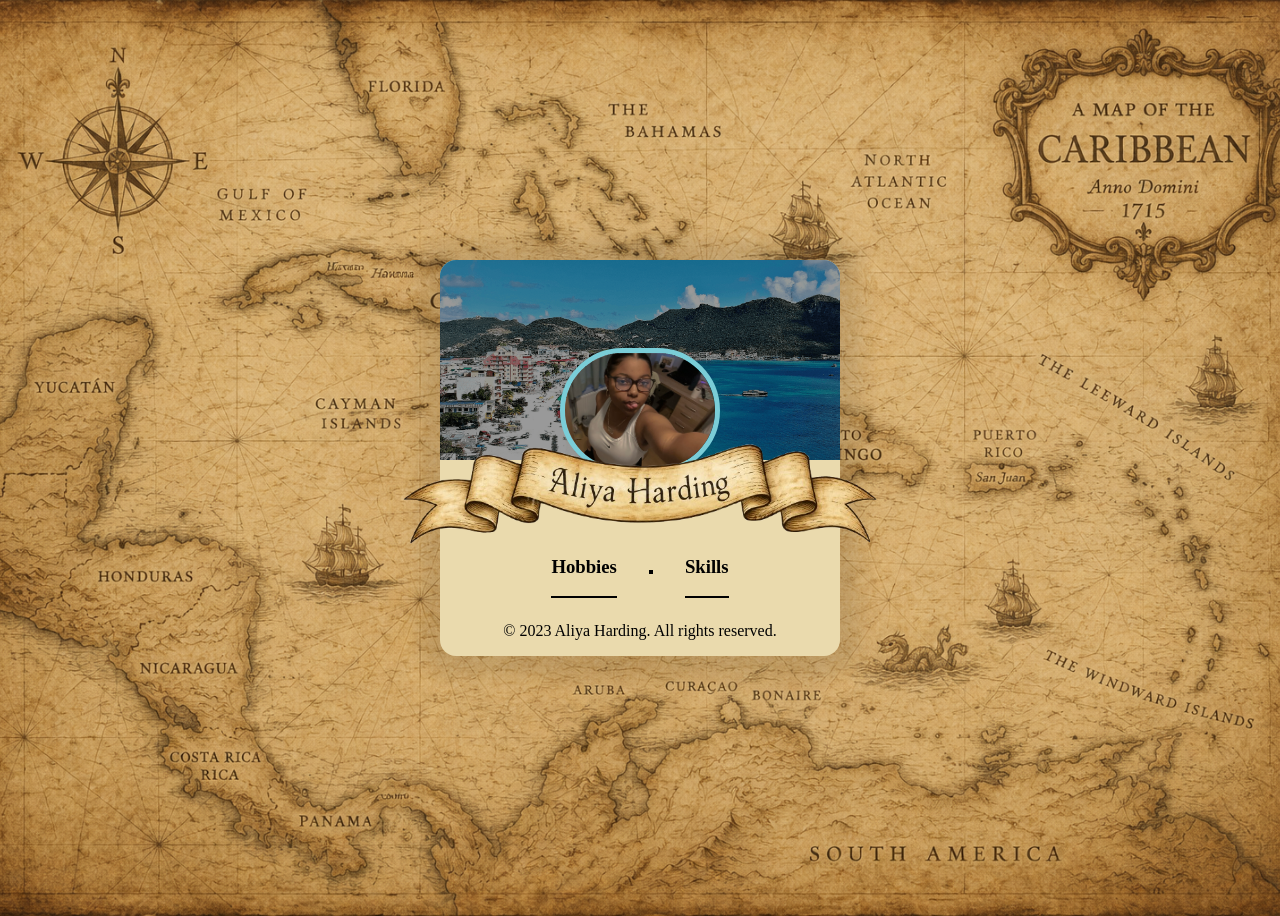
==== Aliya.html @ c46b4cca "hobby en skills section" ====
<!DOCTYPE html>
<html lang="en">
<head>
    <meta charset="UTF-8">
    <meta name="viewport" content="width=device-width, initial-scale=1.0">
    <title>Aliya Harding - visitekaartje</title>
    <link rel="stylesheet" href="styles/Aliya.css">
</head>
<body>
    <article>
        <header>

        </header>
        <div class="pfBanner">
            <img src="assets/IMG_4258.jpg" alt="Aliya Harding" width="800" height="800" class="pfImage">
            <img src="assets/ChatGPT_Image_Sep_1__2026_at_12_52_50_PM-removebg-preview.png" alt="banner" class="pfBannerImage">
        </div>
        <main>
            <section class="hobbies">
                <h3>Hobbies</h3>
                <hr>
            </section>
            <div class="border"></div>
            <section class="skills">
                <h3>Skills</h3>
                <hr>   
            </section>
        </main>
        <footer>
            <p>&copy; 2023 Aliya Harding. All rights reserved.</p>
        </footer>
    </article>
</body>
</html>
---- styles/Aliya.css ----
* {
  box-sizing: border-box;
}

html {
  background-image:url(../assets/ChatGPT\ Image\ Sep\ 1\,\ 2026\ at\ 05_43_39\ PM.png);
  background-size: cover;
  background-position: center;
}

@keyframes gradient {
	0% {
		background-position: 0% 50%;
	}
	50% {
		background-position: 100% 50%;
	}
	100% {
		background-position: 0% 50%;
	}
}

body {
  display: flex;
  justify-content: center;
  align-items: center;
  
  height: 100vh;
  
  font-family: open sans;
}

article {
  position: relative;
  background: rgb(234, 218, 173);
  display: flex;
  flex-direction: column;
  align-items: center;
  justify-content: end;
  
  width: 50vw;
  max-width: 25em;
  min-width: 20em;
  
  border-radius: 1rem;
  box-shadow: 0 0 20px 20px rgb(0 0 0 / .1);

}

header {
  display: flex;
  background-image: url(../assets/Ritzy_Blog_Banner_19_83c095923b.png);
  border-top-left-radius: 1rem;
  border-top-right-radius: 1rem;
  background-size: cover;
  background-position: center;
  width: 100%;
  height: 200px;
  box-shadow: inset 0 0 0 1000px rgb(0, 0, 0, 0.4);
}

/* name banner section */
.pfBanner{
	display: flex;
	flex-direction: column;
	justify-content: center;
	align-items: center;
	position: relative;
	top: -7rem;
}
.pfImage {
  width: 10em;
  height: auto;
  
  border: 5px solid #7acdd7;
  border-radius: 10em;
}
.pfBannerImage{
	width: 30em;
	height: auto;
	position: relative;
	top: -6rem;
}

/* hobbies and skills */
main{
	display: flex;
	justify-content: center;
	align-items: center;
	margin-top: -18rem;
	gap: 2rem;
}

hr{
	width: 100%;
	border: 1px solid black;
}

.border{
	border: 2px solid black;
}
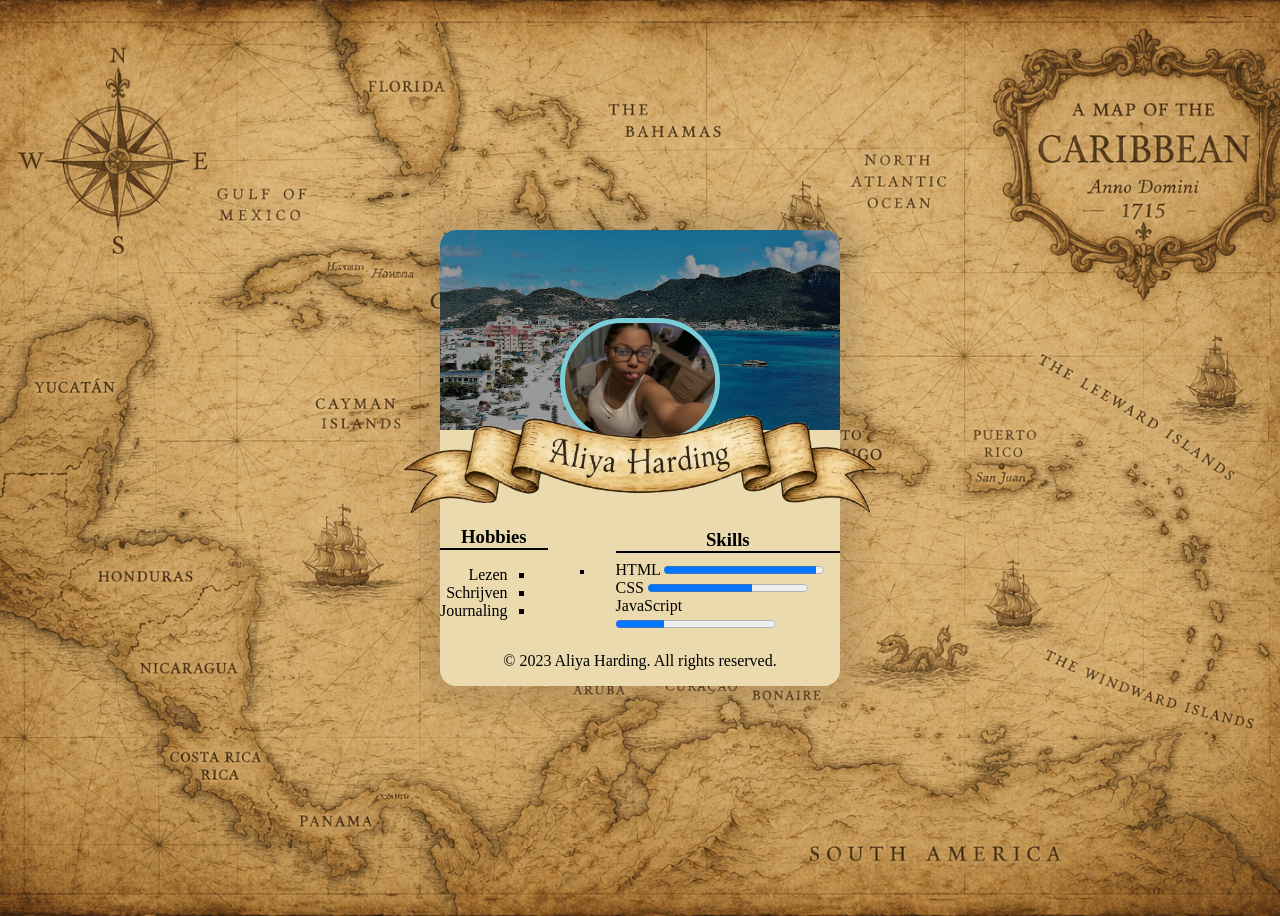
==== commit 8608513b: "hobbies en skills" ====
--- a/Aliya.html
+++ b/Aliya.html
@@ -19,11 +19,22 @@
             <section class="hobbies">
                 <h3>Hobbies</h3>
                 <hr>
+                <ul>
+                    <li>Lezen</li>
+                    <li>Schrijven</li>
+                    <li>Journaling</li>
+                </ul>
             </section>
             <div class="border"></div>
             <section class="skills">
                 <h3>Skills</h3>
-                <hr>   
+                <hr>
+                <label for="HTML">HTML</label>
+                <progress id="HTML" value="95" max="100"> 95% </progress>
+                <label for="CSS">CSS</label>
+                <progress id="CSS" value="65" max="100"> 65% </progress>
+                <label for="JavaScript">JavaScript</label>
+                <progress id="JavaScript" value="30" max="100"> 30% </progress>
             </section>
         </main>
         <footer>
--- a/styles/Aliya.css
+++ b/styles/Aliya.css
@@ -94,8 +94,20 @@
 hr{
 	width: 100%;
 	border: 1px solid black;
+	margin-top: 0;
+}
+
+h3{
+	text-align: center;
+	margin-bottom: 0;
 }
 
 .border{
 	border: 2px solid black;
+}
+
+/* hobbies section */
+ul{
+	list-style-type: square;
+	direction: rtl;
 }
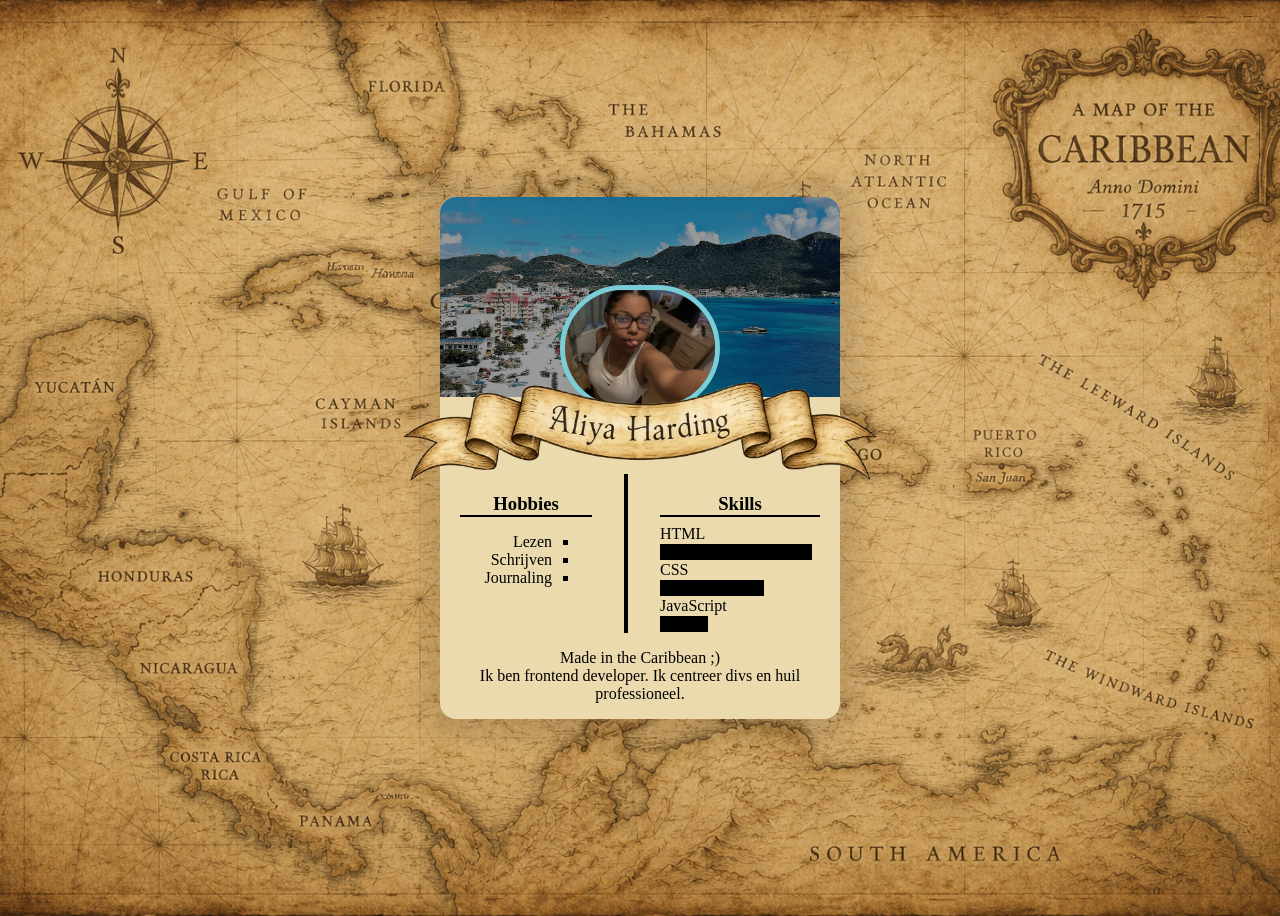
==== commit 2b309d30: "quote section toegevoegd" ====
--- a/Aliya.html
+++ b/Aliya.html
@@ -38,7 +38,9 @@
             </section>
         </main>
         <footer>
-            <p>&copy; 2023 Aliya Harding. All rights reserved.</p>
+            <section class="quote">
+                            <p>Made in the Caribbean ;) <br> Ik ben frontend developer. Ik centreer divs en huil professioneel.</p>
+            </section>
         </footer>
     </article>
 </body>
--- a/styles/Aliya.css
+++ b/styles/Aliya.css
@@ -86,9 +86,17 @@
 main{
 	display: flex;
 	justify-content: center;
-	align-items: center;
 	margin-top: -18rem;
 	gap: 2rem;
+	padding: 0 20px 0 20px;
+}
+
+.skills{
+	width: 55%;
+}
+
+.hobbies{
+	width: 55%;
 }
 
 hr{
@@ -110,4 +118,29 @@
 ul{
 	list-style-type: square;
 	direction: rtl;
-}+}
+
+/* skills section */
+progress::-webkit-progress-value{
+	background-color: black;
+}
+
+progress::-webkit-progress-bar{
+	background-color: rgb(234, 218, 173);
+	border: none;
+	border-radius: 0;
+}
+
+progress {
+    appearance: none;
+    -webkit-appearance: none;
+
+    border: none;
+    border-radius: 0;
+}
+
+/* Footer styling */
+.quote{
+	text-align: center;
+}
+
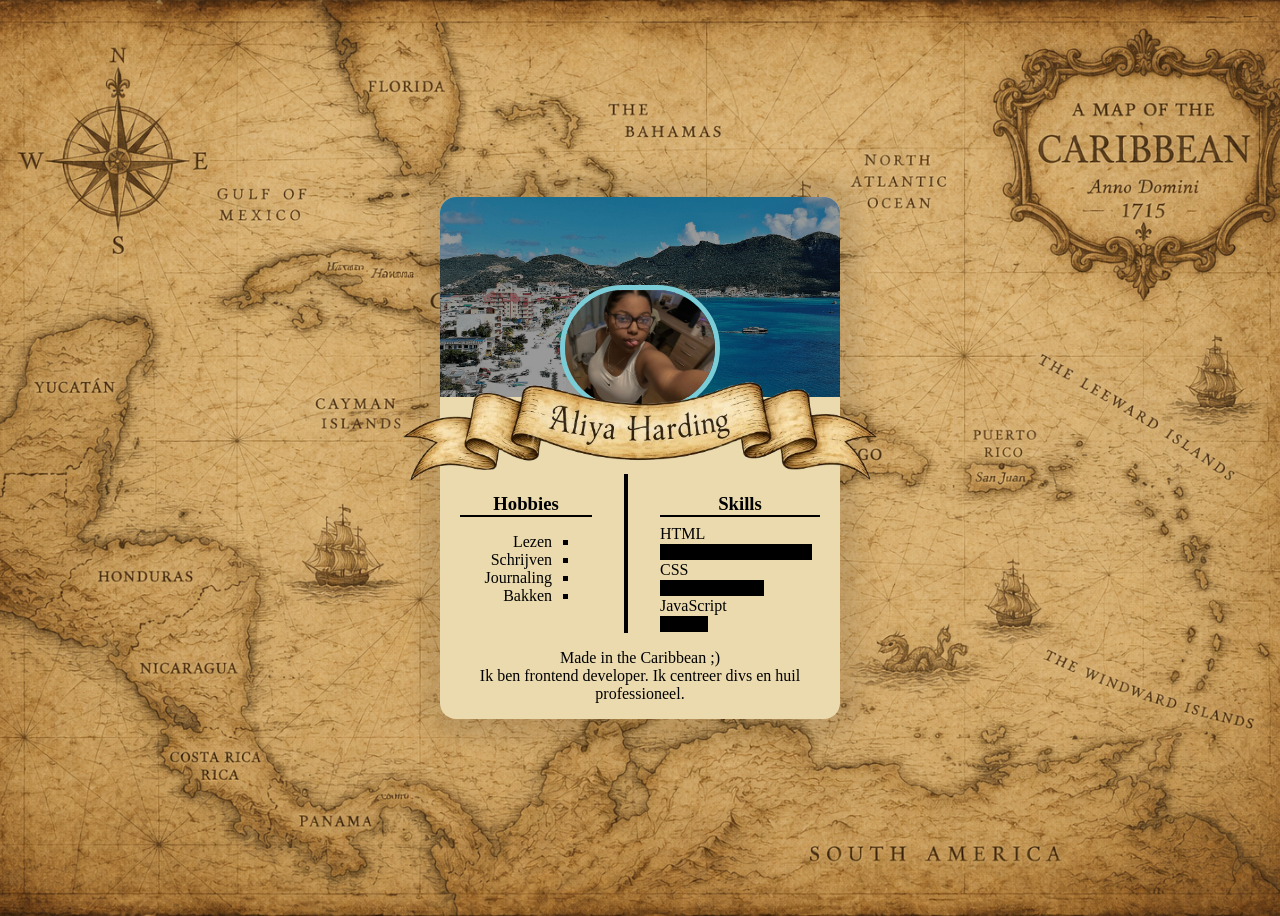
==== commit 8ac18a1c: "Update Aliya.html" ====
--- a/Aliya.html
+++ b/Aliya.html
@@ -23,6 +23,7 @@
                     <li>Lezen</li>
                     <li>Schrijven</li>
                     <li>Journaling</li>
+                    <li>Bakken</li>
                 </ul>
             </section>
             <div class="border"></div>
@@ -39,7 +40,7 @@
         </main>
         <footer>
             <section class="quote">
-                            <p>Made in the Caribbean ;) <br> Ik ben frontend developer. Ik centreer divs en huil professioneel.</p>
+                <p>Made in the Caribbean ;) <br> Ik ben frontend developer. Ik centreer divs en huil professioneel.</p>
             </section>
         </footer>
     </article>
--- a/styles/Aliya.css
+++ b/styles/Aliya.css
@@ -140,7 +140,6 @@
 }
 
 /* Footer styling */
-.quote{
+section.quote{
 	text-align: center;
-}
-
+}
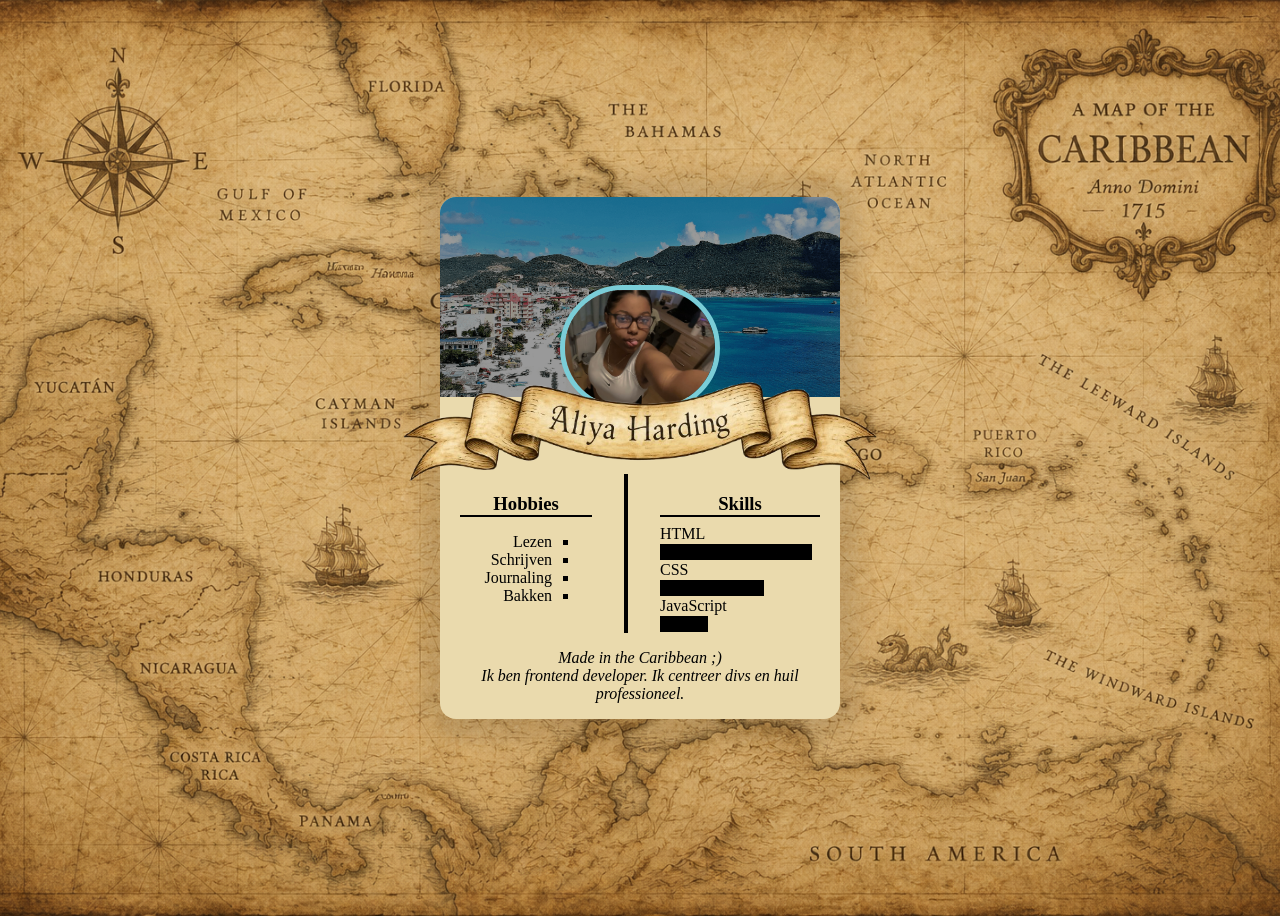
==== commit 6ff27007: "Update Aliya.html" ====
--- a/Aliya.html
+++ b/Aliya.html
@@ -40,7 +40,7 @@
         </main>
         <footer>
             <section class="quote">
-                <p>Made in the Caribbean ;) <br> Ik ben frontend developer. Ik centreer divs en huil professioneel.</p>
+                <p><i>Made in the Caribbean ;) <br> Ik ben frontend developer. Ik centreer divs en huil professioneel.</i></p>
             </section>
         </footer>
     </article>
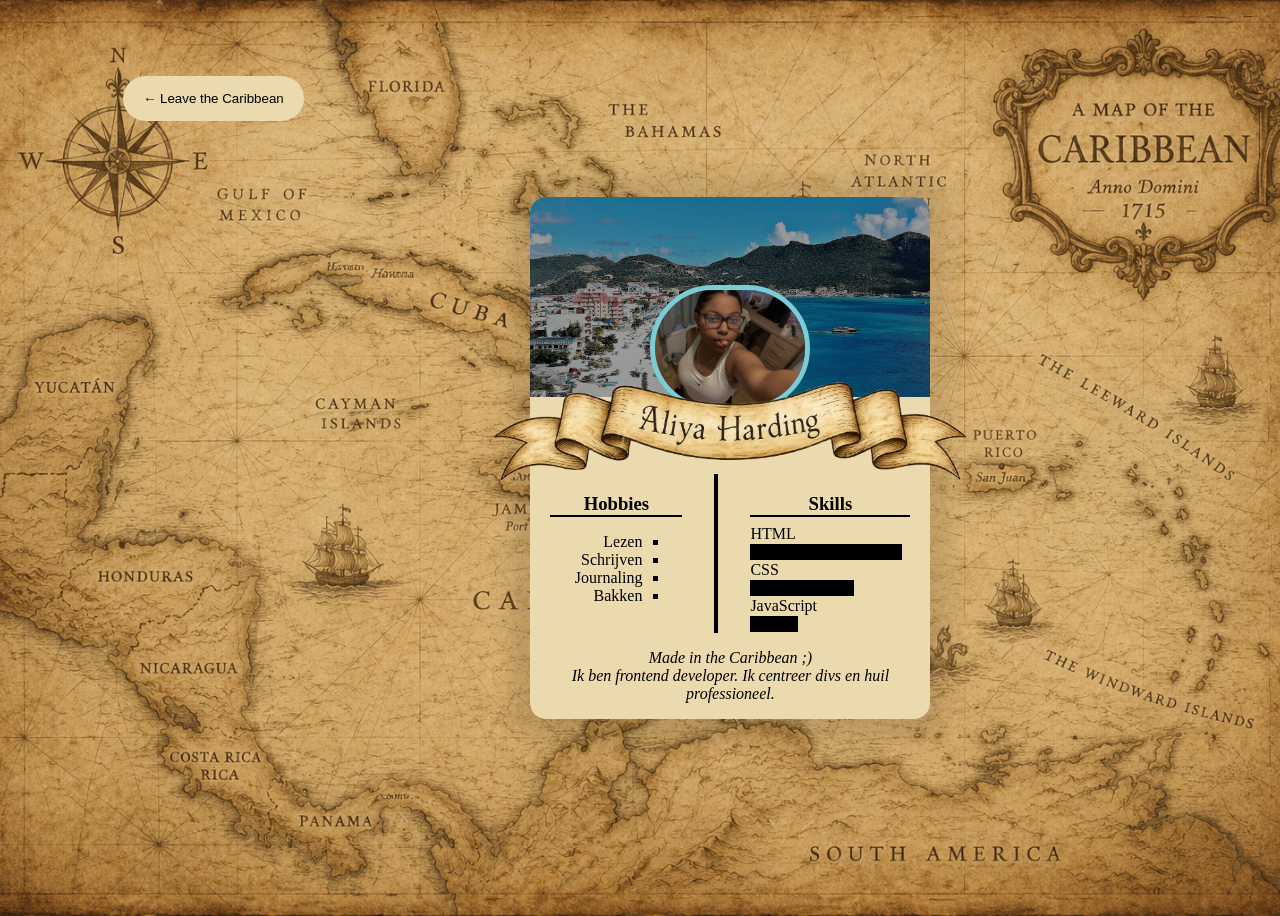
==== commit 96ffa6f5: "knop maken om naar beide pagina te gaan" ====
--- a/Aliya.html
+++ b/Aliya.html
@@ -7,6 +7,7 @@
     <link rel="stylesheet" href="styles/Aliya.css">
 </head>
 <body>
+    <button class="btn"><a href="index.html">← Leave the Caribbean</a></button>
     <article>
         <header>
 
--- a/styles/Aliya.css
+++ b/styles/Aliya.css
@@ -6,18 +6,6 @@
   background-image:url(../assets/ChatGPT\ Image\ Sep\ 1\,\ 2026\ at\ 05_43_39\ PM.png);
   background-size: cover;
   background-position: center;
-}
-
-@keyframes gradient {
-	0% {
-		background-position: 0% 50%;
-	}
-	50% {
-		background-position: 100% 50%;
-	}
-	100% {
-		background-position: 0% 50%;
-	}
 }
 
 body {
@@ -142,4 +130,26 @@
 /* Footer styling */
 section.quote{
 	text-align: center;
-}+}
+
+/* btn styling */
+.btn {
+	position: relative;
+	top: -27em;
+	left: -17em;
+	background-color: rgb(234, 218, 173);
+	border: none;
+	padding: 15px 20px 15px 20px;
+	border-radius: 25px;
+	cursor: pointer;
+}
+
+.btn:hover{
+	background-color: rgb(227, 203, 139);
+
+}
+
+a{
+	text-decoration: none;
+	color: black;
+}
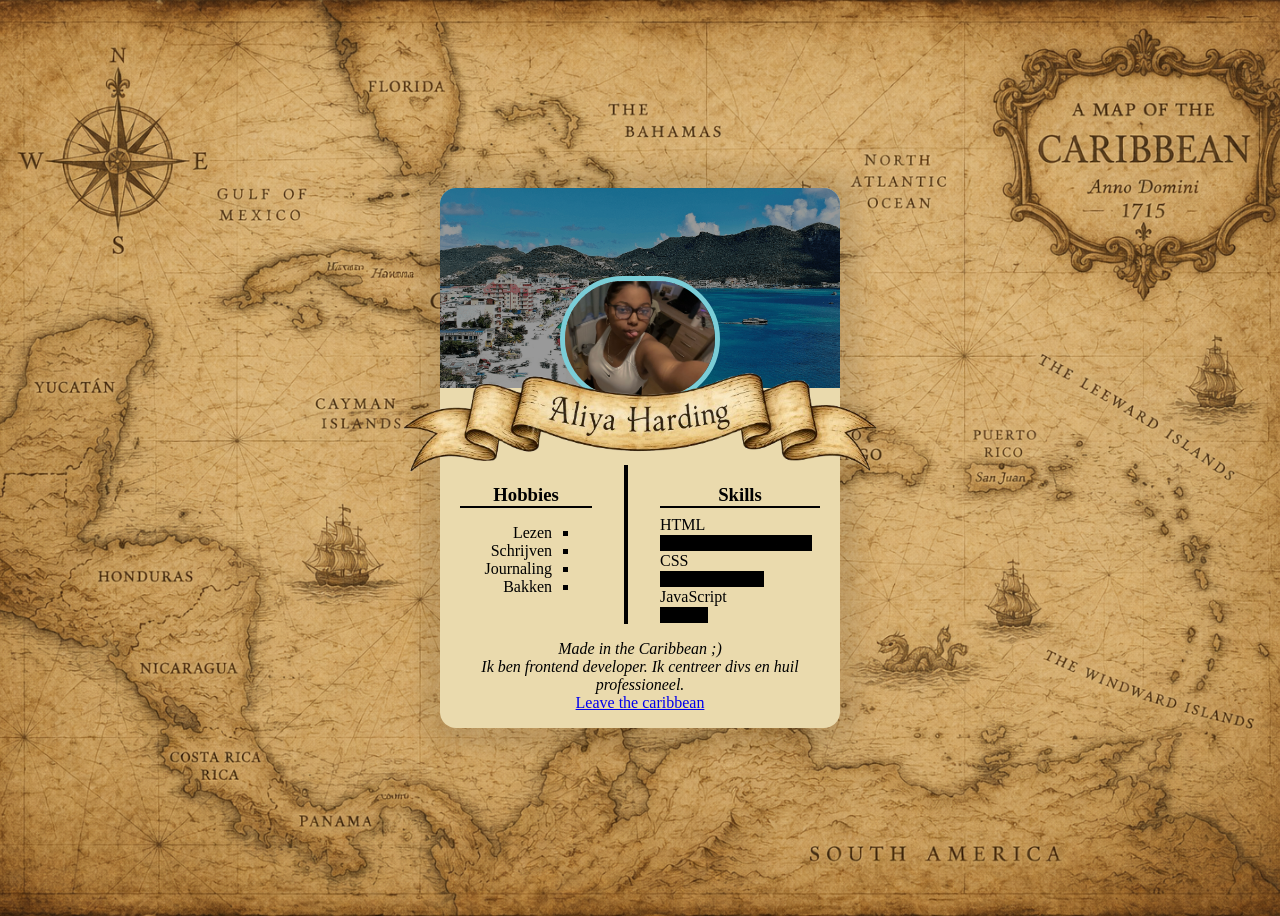
==== commit 551a597a: "yes" ====
--- a/Aliya.html
+++ b/Aliya.html
@@ -7,7 +7,6 @@
     <link rel="stylesheet" href="styles/Aliya.css">
 </head>
 <body>
-    <button class="btn"><a href="index.html">← Leave the Caribbean</a></button>
     <article>
         <header>
 
@@ -41,7 +40,7 @@
         </main>
         <footer>
             <section class="quote">
-                <p><i>Made in the Caribbean ;) <br> Ik ben frontend developer. Ik centreer divs en huil professioneel.</i></p>
+                <p><i>Made in the Caribbean ;) <br> Ik ben frontend developer. Ik centreer divs en huil professioneel.</i> <br>     <a href="index.html">Leave the caribbean</p>
             </section>
         </footer>
     </article>
--- a/styles/Aliya.css
+++ b/styles/Aliya.css
@@ -131,25 +131,3 @@
 section.quote{
 	text-align: center;
 }
-
-/* btn styling */
-.btn {
-	position: relative;
-	top: -27em;
-	left: -17em;
-	background-color: rgb(234, 218, 173);
-	border: none;
-	padding: 15px 20px 15px 20px;
-	border-radius: 25px;
-	cursor: pointer;
-}
-
-.btn:hover{
-	background-color: rgb(227, 203, 139);
-
-}
-
-a{
-	text-decoration: none;
-	color: black;
-}
